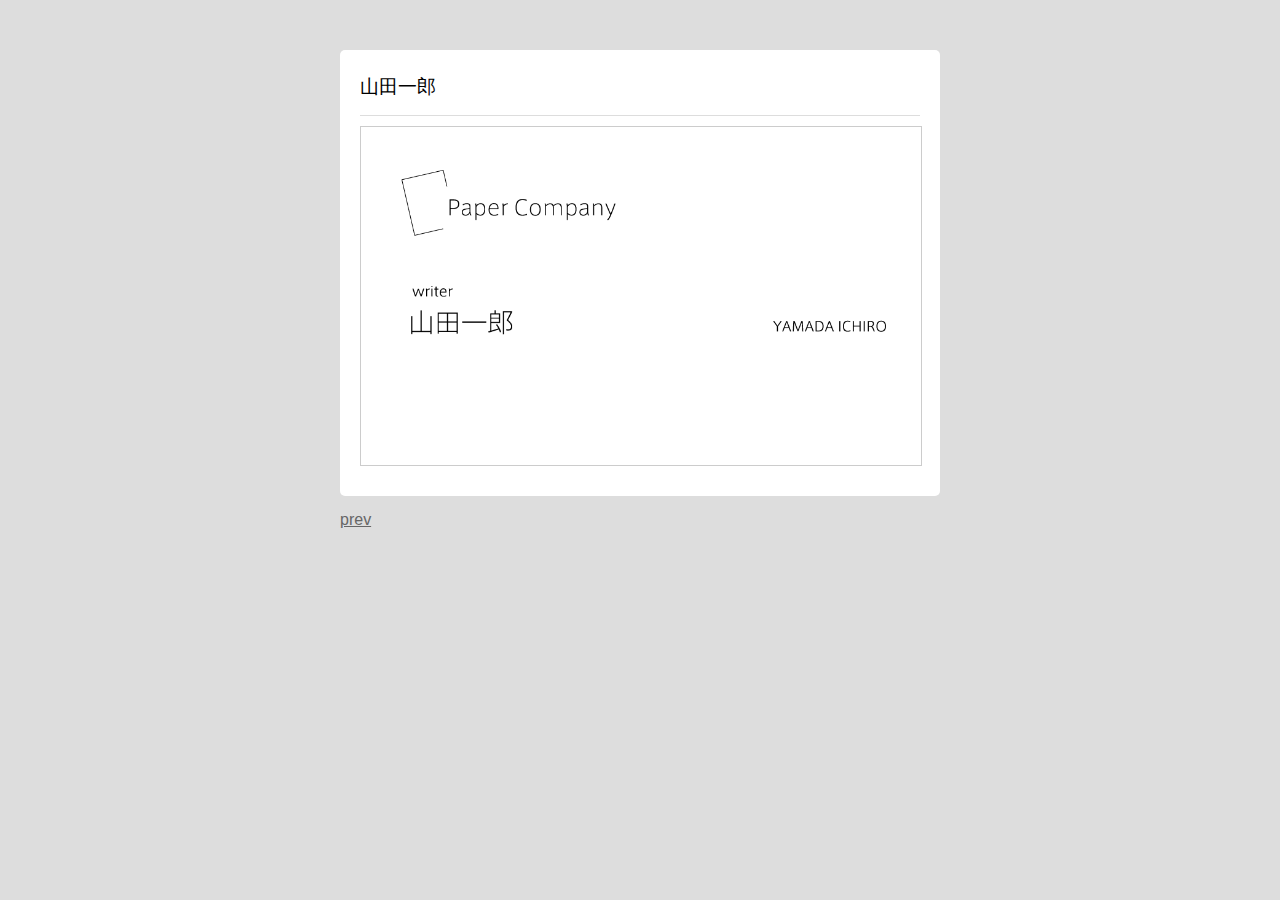
==== namecard.html @ c23f53ab "Initial commit" ====
<!DOCTYPE html>
<html lang="ja">
  <head>
    <meta charset="UTF-8" />
    <meta name="viewport" content="width=device-width, initial-scale=1.0" />
    <title>smple page</title>
    <link rel="stylesheet" href="./style.css" />
  </head>
  <body>
    <div id="container">
      <div class="info">
        <div class="name">山田一郎</div>
        <div class="txt">
          <img class="frame" src="./images/namecard.png" alt="">
        </div>
      </div>
      <div class="btns">
        <a class="prev btn" href="./prev.html">prev</a>
        
      </div>

    </div>
  </body>
</html>
---- style.css ----
body{
  font-family: "Helvetica Neue",Arial,"Hiragino Kaku Gothic ProN","Hiragino Sans",Meiryo,sans-serif;
  margin: 0;
  padding: 20px;
  background-color: #ddd;
  line-height: 1.8;
}

img{
  max-width: 100%;
  height: auto;
}

img.frame{
  border: 1px solid #ccc;
}

#container{
  max-width: 600px;
  margin: 30px auto;
}

.info{
  background-color: #fff;
  padding: 20px;
  margin-bottom: 10px;
  border-radius: 5px;
}

.name{
  margin-bottom: 10px;
  padding-bottom: 10px;
  font-size: 1.2em;
  border-bottom: 1px solid #ddd;
}

.btns{
  display: flex;
}

.btns .btn{
  color: #666;
}

.btns .next{
  margin-left: auto;
}

.btns .prev{
  margin-right: auto;
}
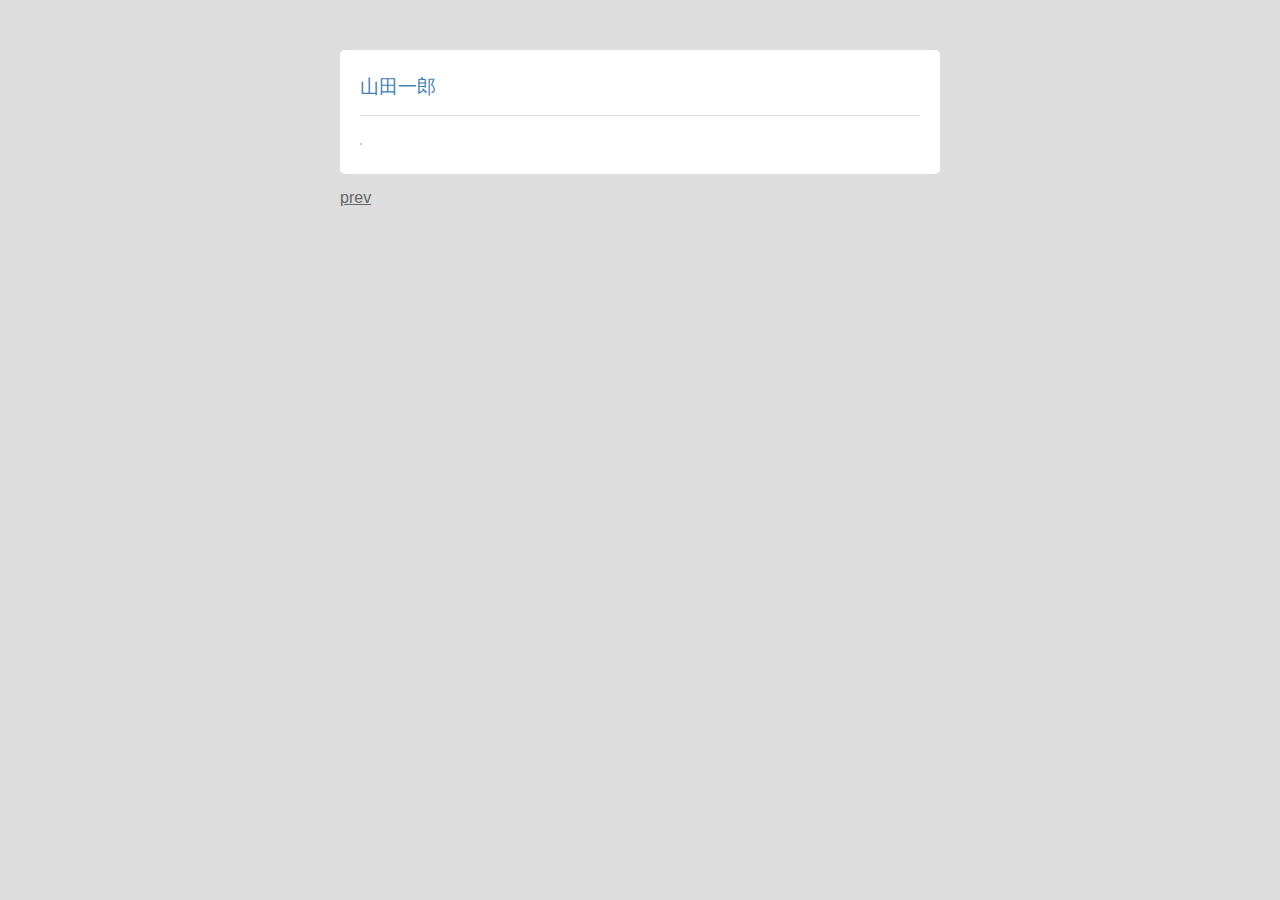
==== commit fe44d8a7: "plactice.html追加" ====
--- a/namecard.html
+++ b/namecard.html
@@ -11,7 +11,7 @@
       <div class="info">
         <div class="name">山田一郎</div>
         <div class="txt">
-          <img class="frame" src="./images/namecard.png" alt="">
+          <img class="frame" src="名刺デザイン" alt="">
         </div>
       </div>
       <div class="btns">
--- a/style.css
+++ b/style.css
@@ -32,6 +32,7 @@
   padding-bottom: 10px;
   font-size: 1.2em;
   border-bottom: 1px solid #ddd;
+  color: steelblue;
 }
 
 .btns{
